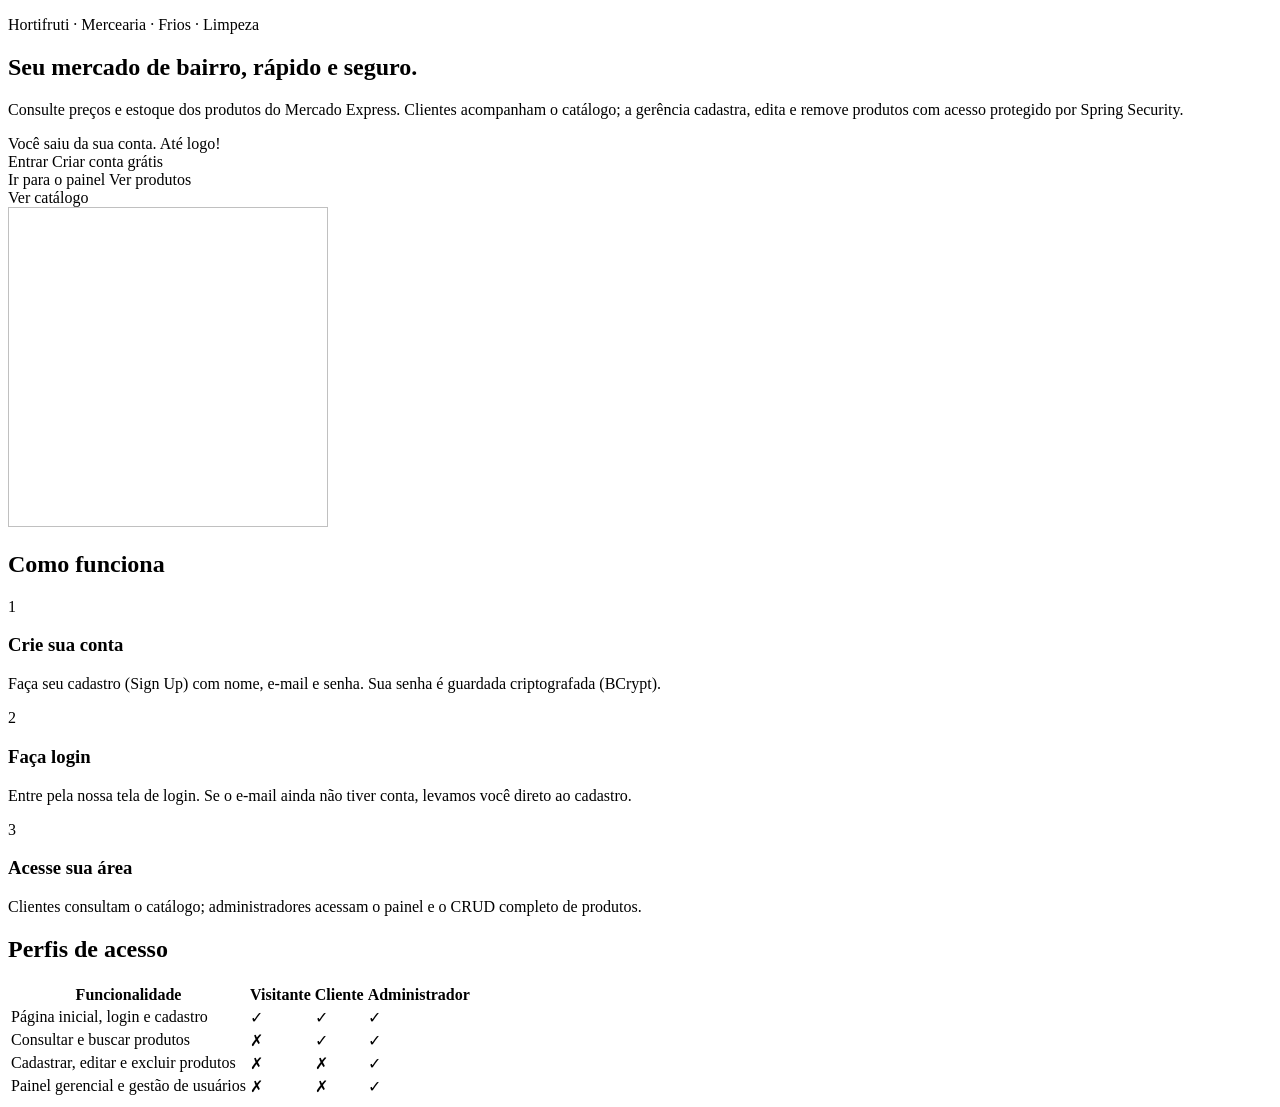
==== src/main/resources/templates/index.html @ ed71f19f "CP5 Parte I - Mercado Express com Spring Security MVC e PostgreSQL" ====
<!DOCTYPE html>
<html lang="pt-BR" xmlns:th="http://www.thymeleaf.org"
      xmlns:sec="http://www.thymeleaf.org/extras/spring-security">
<head th:replace="~{fragments/layout :: head('Início')}"></head>
<body>
<header th:replace="~{fragments/layout :: cabecalho}"></header>

<main>
    <section class="hero">
        <div class="container hero__conteudo">
            <div class="hero__texto">
                <p class="hero__chamada">Hortifruti &middot; Mercearia &middot; Frios &middot; Limpeza</p>
                <h1>Seu mercado de bairro, <span class="destaque">rápido e seguro</span>.</h1>
                <p class="hero__descricao">
                    Consulte preços e estoque dos produtos do Mercado Express. Clientes acompanham o catálogo;
                    a gerência cadastra, edita e remove produtos com acesso protegido por Spring Security.
                </p>

                <div th:if="${param.saiu}" class="alerta alerta--info" role="status">
                    Você saiu da sua conta. Até logo!
                </div>

                <div class="hero__acoes" sec:authorize="!isAuthenticated()">
                    <a th:href="@{/login}" class="botao botao--grande">Entrar</a>
                    <a th:href="@{/cadastro}" class="botao botao--grande botao--contorno">Criar conta grátis</a>
                </div>
                <div sec:authorize="!isAuthenticated()" class="hero__credenciais">
                    <div th:replace="~{fragments/layout :: credenciais(false)}"></div>
                </div>
                <div class="hero__acoes" sec:authorize="hasRole('ADMIN')">
                    <a th:href="@{/admin/painel}" class="botao botao--grande">Ir para o painel</a>
                    <a th:href="@{/produtos}" class="botao botao--grande botao--contorno">Ver produtos</a>
                </div>
                <div class="hero__acoes" sec:authorize="hasRole('CLIENTE')">
                    <a th:href="@{/produtos}" class="botao botao--grande">Ver catálogo</a>
                </div>
            </div>
            <div class="hero__imagem" aria-hidden="true">
                <img th:src="@{/img/cesta.svg}" alt="" width="320" height="320">
            </div>
        </div>
    </section>

    <section class="container secao">
        <h2 class="secao__titulo">Como funciona</h2>
        <div class="grade grade--3">
            <article class="cartao">
                <span class="cartao__numero">1</span>
                <h3>Crie sua conta</h3>
                <p>Faça seu cadastro (Sign Up) com nome, e-mail e senha. Sua senha é guardada criptografada (BCrypt).</p>
            </article>
            <article class="cartao">
                <span class="cartao__numero">2</span>
                <h3>Faça login</h3>
                <p>Entre pela nossa tela de login. Se o e-mail ainda não tiver conta, levamos você direto ao cadastro.</p>
            </article>
            <article class="cartao">
                <span class="cartao__numero">3</span>
                <h3>Acesse sua área</h3>
                <p>Clientes consultam o catálogo; administradores acessam o painel e o CRUD completo de produtos.</p>
            </article>
        </div>
    </section>

    <section class="container secao">
        <h2 class="secao__titulo">Perfis de acesso</h2>
        <div class="tabela-container">
            <table class="tabela">
                <thead>
                <tr><th>Funcionalidade</th><th>Visitante</th><th>Cliente</th><th>Administrador</th></tr>
                </thead>
                <tbody>
                <tr><td>Página inicial, login e cadastro</td><td>&#10003;</td><td>&#10003;</td><td>&#10003;</td></tr>
                <tr><td>Consultar e buscar produtos</td><td>&#10007;</td><td>&#10003;</td><td>&#10003;</td></tr>
                <tr><td>Cadastrar, editar e excluir produtos</td><td>&#10007;</td><td>&#10007;</td><td>&#10003;</td></tr>
                <tr><td>Painel gerencial e gestão de usuários</td><td>&#10007;</td><td>&#10007;</td><td>&#10003;</td></tr>
                </tbody>
            </table>
        </div>
    </section>
</main>

<footer th:replace="~{fragments/layout :: rodape}"></footer>
</body>
</html>
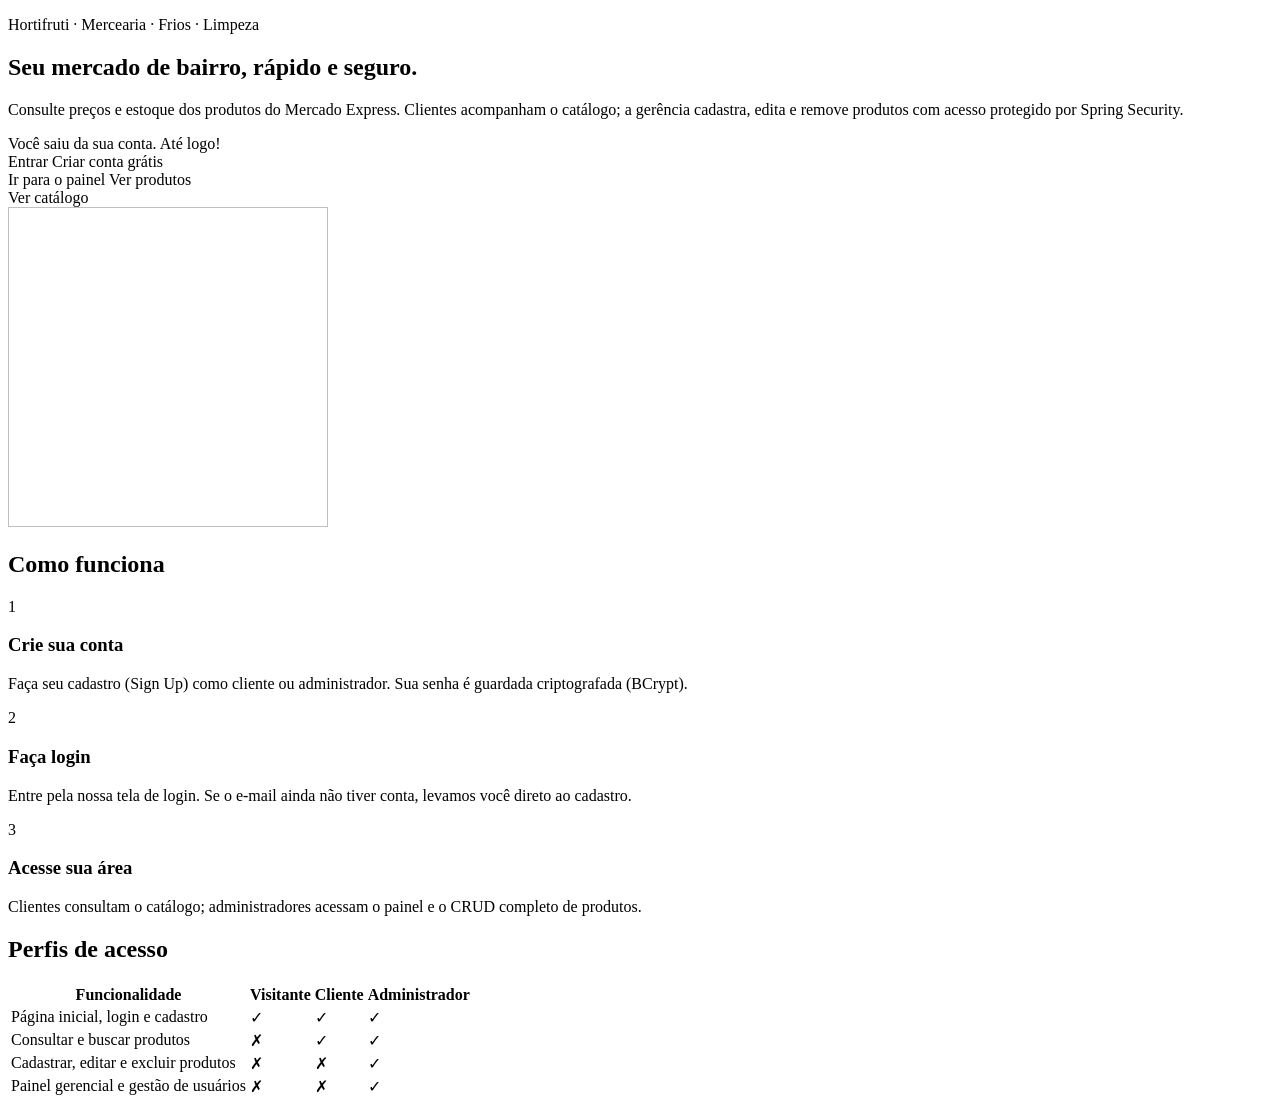
==== commit 10faa115: "Sign Up com escolha do tipo de conta (Cliente ou Administrador) e diagramas de classes e de relacion" ====
--- a/src/main/resources/templates/index.html
+++ b/src/main/resources/templates/index.html
@@ -47,7 +47,7 @@
             <article class="cartao">
                 <span class="cartao__numero">1</span>
                 <h3>Crie sua conta</h3>
-                <p>Faça seu cadastro (Sign Up) com nome, e-mail e senha. Sua senha é guardada criptografada (BCrypt).</p>
+                <p>Faça seu cadastro (Sign Up) como cliente ou administrador. Sua senha é guardada criptografada (BCrypt).</p>
             </article>
             <article class="cartao">
                 <span class="cartao__numero">2</span>
